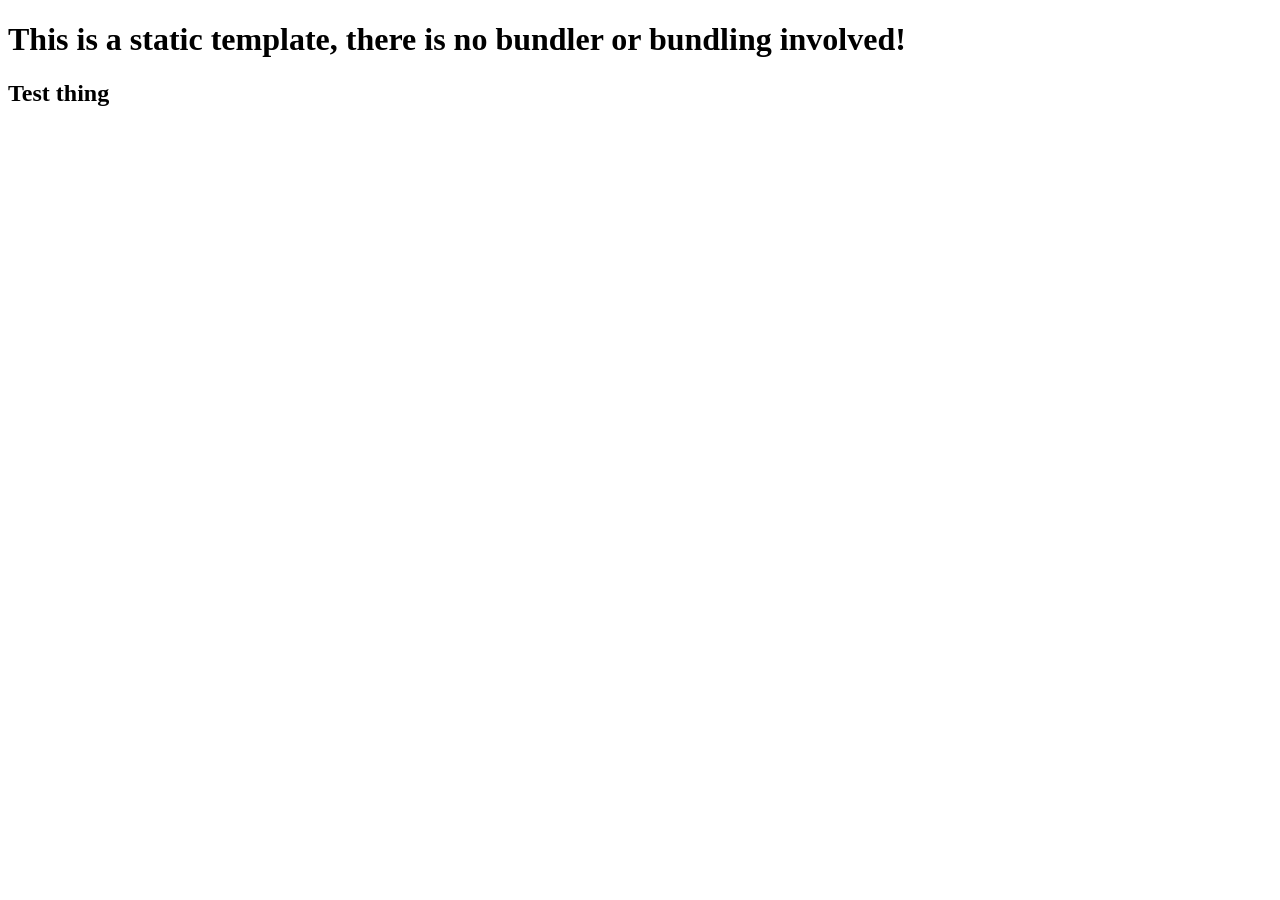
==== index.html @ e8172ecf "test" ====
<!DOCTYPE html>
<html lang="en">
  <head>
    <meta charset="UTF-8">
    <meta name="viewport" content="width=device-width, initial-scale=1.0">
    <meta http-equiv="X-UA-Compatible" content="ie=edge">
    <title>Static Template</title>
  </head>
  <body>
    <h1>This is a static template, there is no bundler or bundling involved!</h1>
    <h2>Test thing</h2>
  </body>
</html>
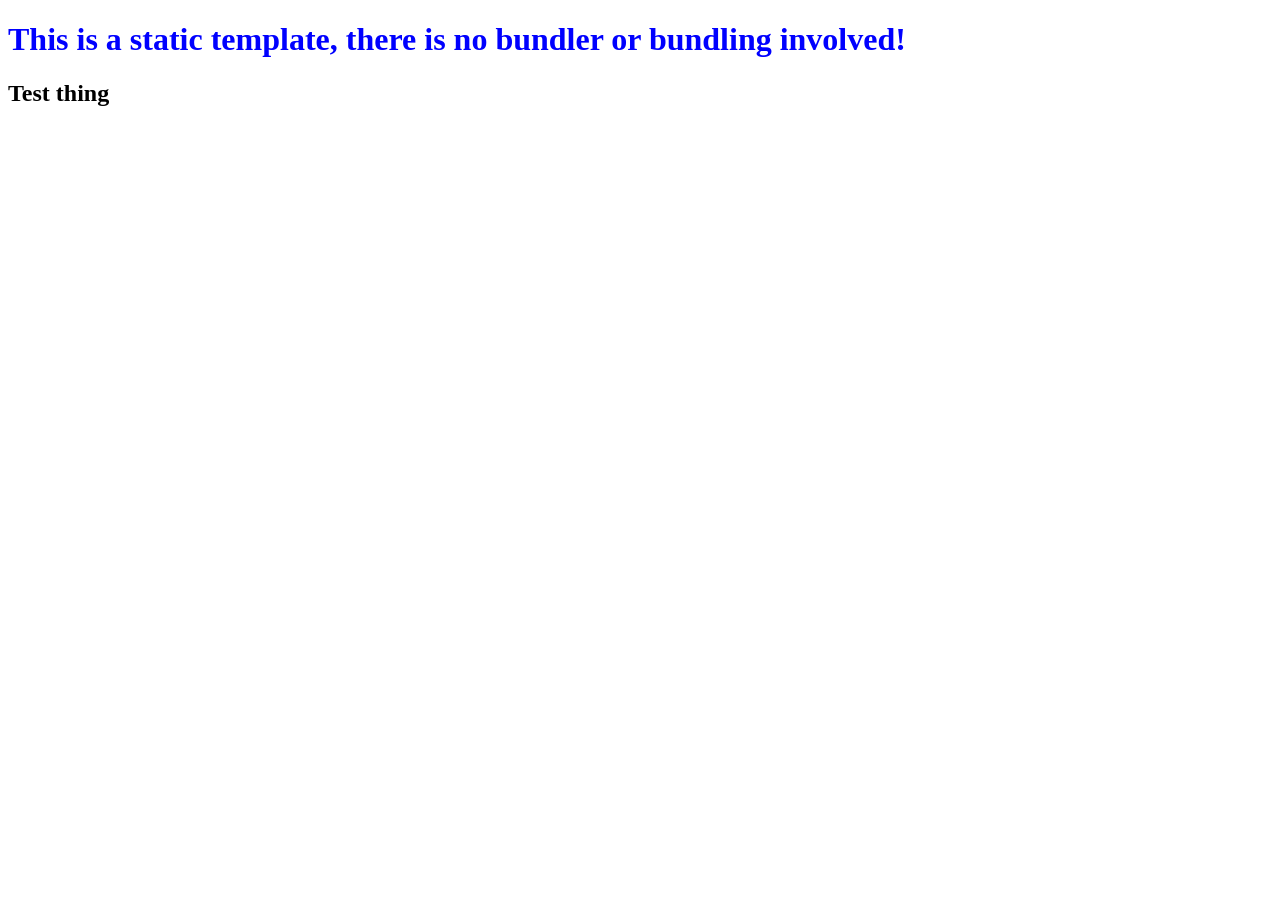
==== commit 9d13b5b9: "a" ====
--- a/index.html
+++ b/index.html
@@ -5,6 +5,7 @@
     <meta name="viewport" content="width=device-width, initial-scale=1.0">
     <meta http-equiv="X-UA-Compatible" content="ie=edge">
     <title>Static Template</title>
+    <link rel="stylesheet" type="text/css" href="style.css" />
   </head>
   <body>
     <h1>This is a static template, there is no bundler or bundling involved!</h1>
--- a/style.css
+++ b/style.css
@@ -0,0 +1,3 @@
+h1 {
+  color: blue;
+}
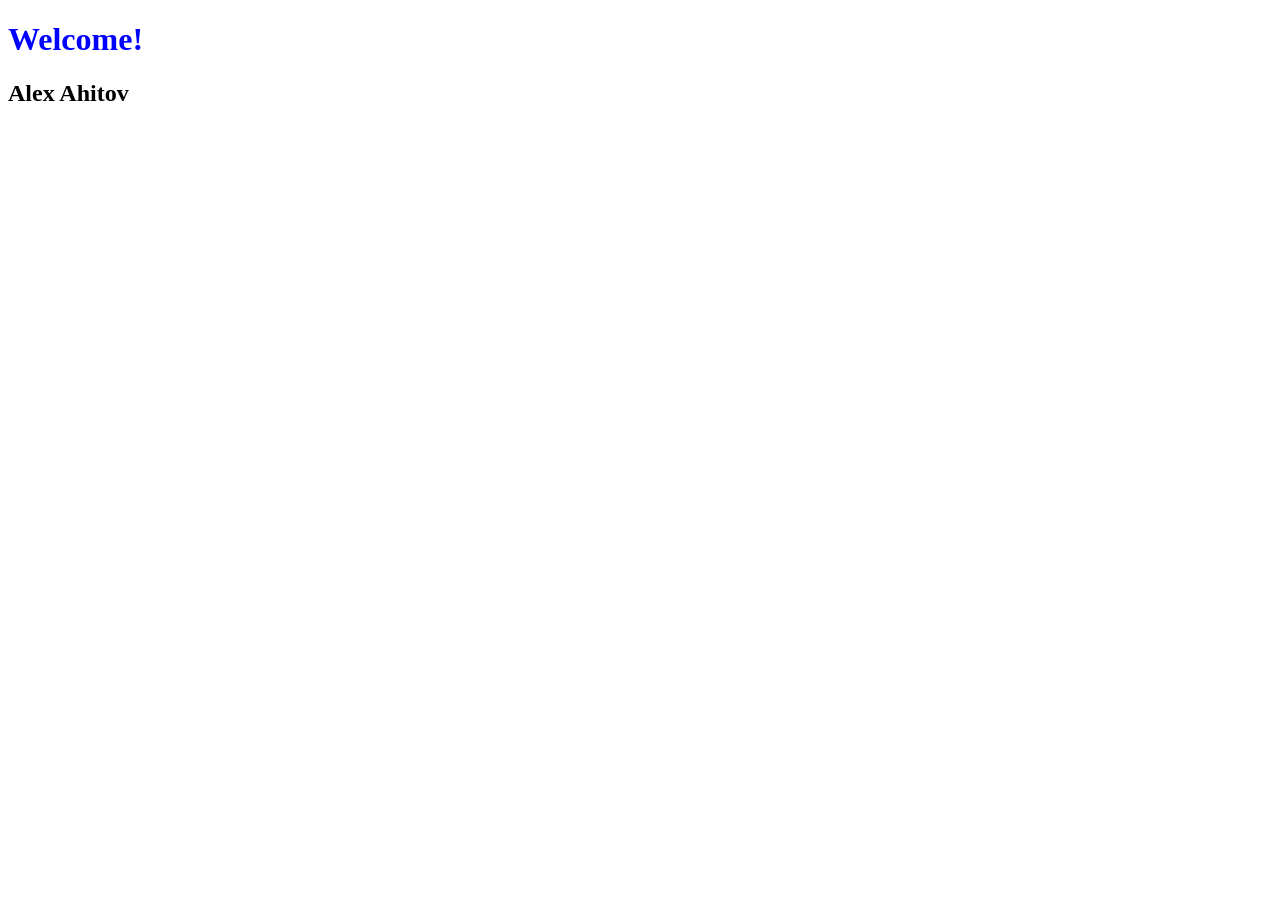
==== commit 7f8bb229: "q" ====
--- a/index.html
+++ b/index.html
@@ -8,7 +8,7 @@
     <link rel="stylesheet" type="text/css" href="style.css" />
   </head>
   <body>
-    <h1>This is a static template, there is no bundler or bundling involved!</h1>
-    <h2>Test thing</h2>
+    <h1>Welcome!</h1>
+    <h2>Alex Ahitov</h2>
   </body>
 </html>
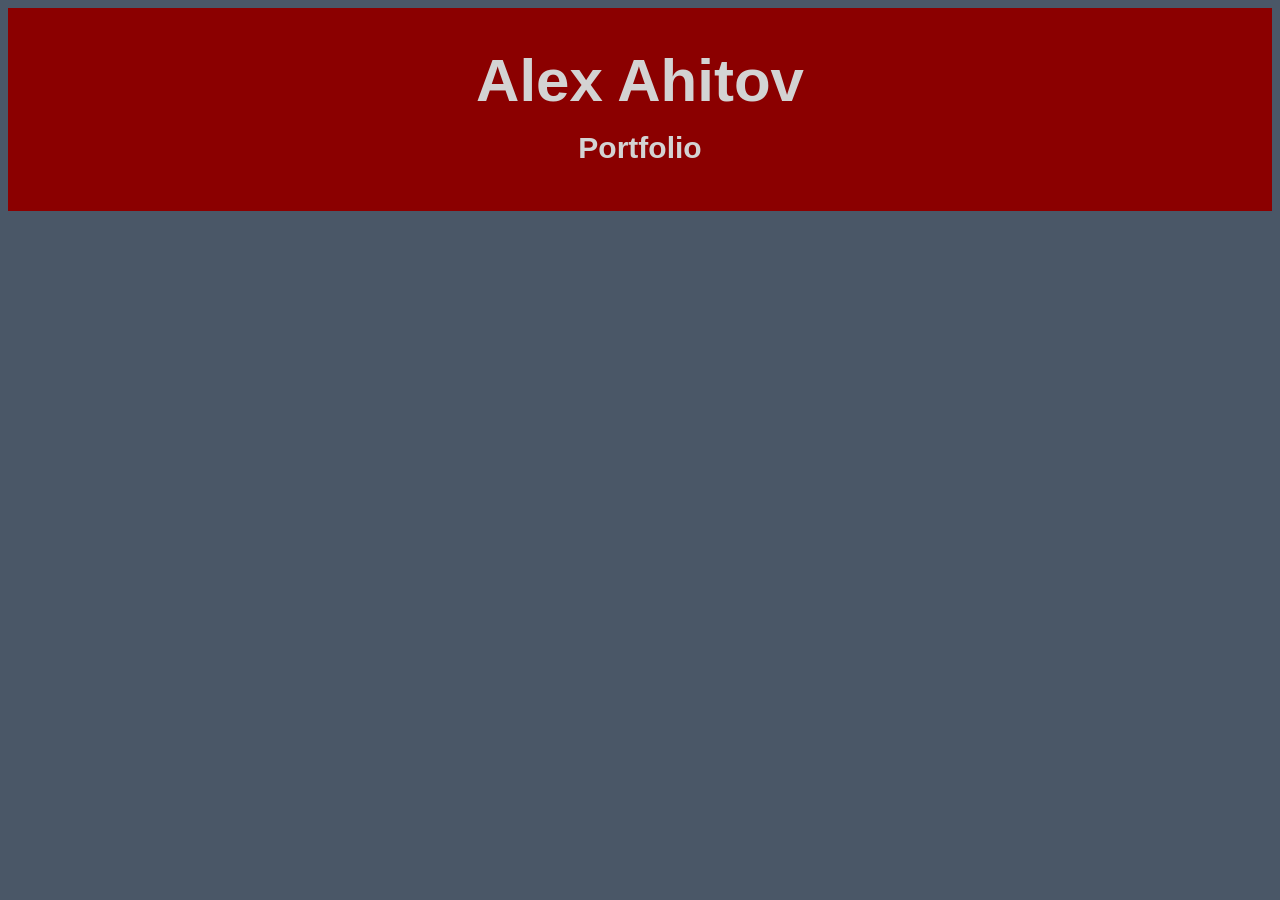
==== commit 04c6513f: "header" ====
--- a/index.html
+++ b/index.html
@@ -7,8 +7,10 @@
     <title>Static Template</title>
     <link rel="stylesheet" type="text/css" href="style.css" />
   </head>
-  <body>
-    <h1>Welcome!</h1>
-    <h2>Alex Ahitov</h2>
+  <body class="all">
+    <div class="header">
+      <h1>Alex Ahitov</h1>
+      <p>Portfolio</p>
+    </div>
   </body>
 </html>
--- a/style.css
+++ b/style.css
@@ -1,3 +1,16 @@
-h1 {
-  color: blue;
+.all {
+  background-color: #4a5767;
+  font-family: Futura, "Trebuchet MS", Arial, sans-serif;
+  font-style: normal;
+  font-variant: normal;
+  font-weight: 700;
+  line-height: 26.4px;
 }
+
+.header {
+  padding: 20px;
+  text-align: center;
+  background: #8b0000;
+  color: lightgrey;
+  font-size: 30px;
+}
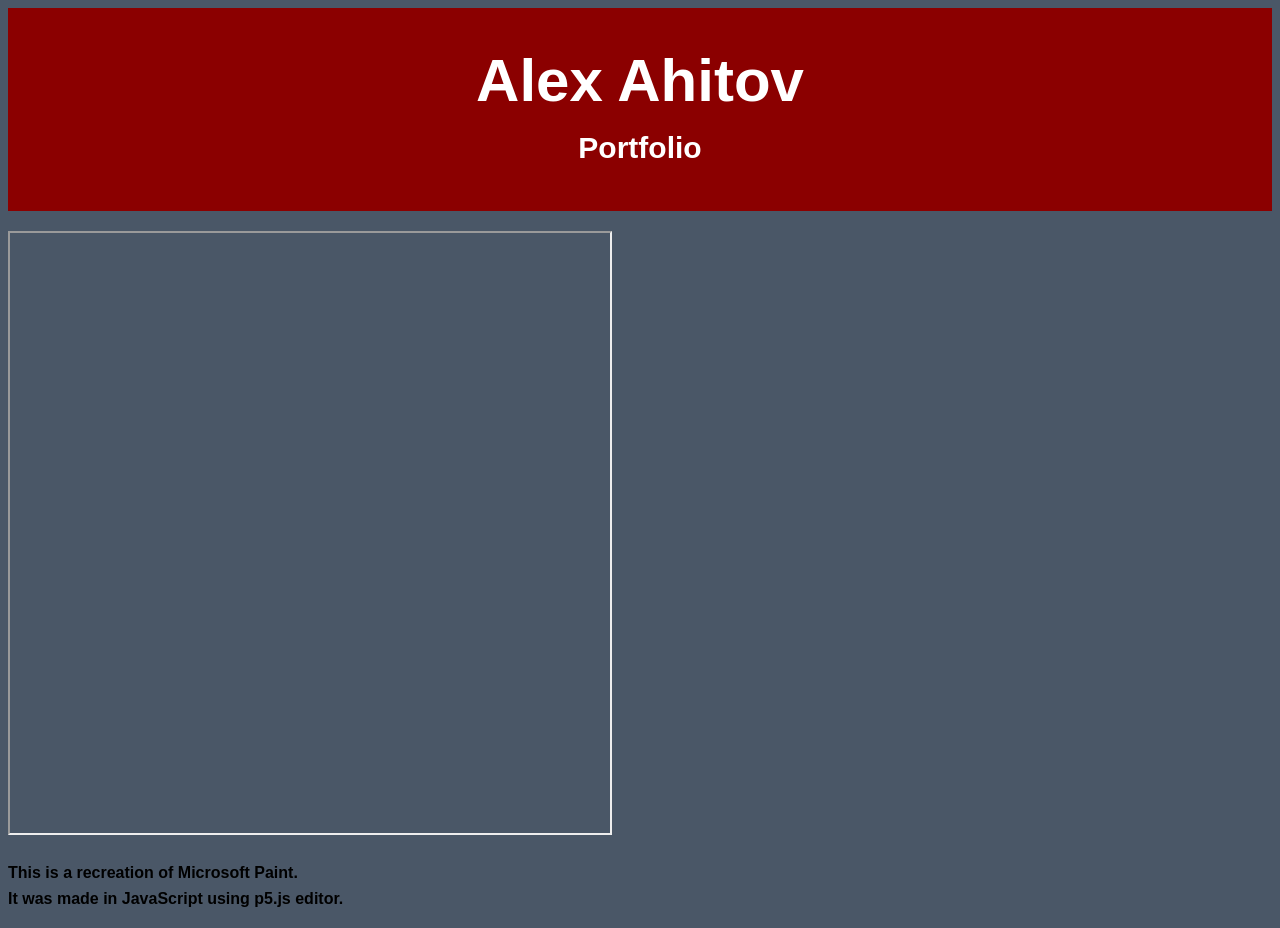
==== commit 317d29ff: "Paint" ====
--- a/index.html
+++ b/index.html
@@ -1,16 +1,26 @@
 <!DOCTYPE html>
 <html lang="en">
   <head>
-    <meta charset="UTF-8">
-    <meta name="viewport" content="width=device-width, initial-scale=1.0">
-    <meta http-equiv="X-UA-Compatible" content="ie=edge">
+    <meta charset="UTF-8" />
+    <meta name="viewport" content="width=device-width, initial-scale=1.0" />
+    <meta http-equiv="X-UA-Compatible" content="ie=edge" />
     <title>Static Template</title>
     <link rel="stylesheet" type="text/css" href="style.css" />
   </head>
   <body class="all">
+    <!-- Header -->
     <div class="header">
       <h1>Alex Ahitov</h1>
       <p>Portfolio</p>
     </div>
+    <!-- Paint Sketch -->
+    <div class="sketch">
+    <iframe
+      src="https://editor.p5js.org/aahitov24/present/591h6lyTQ"
+      width="600"
+      height="600"
+    ></iframe>
+    <p>This is a recreation of Microsoft Paint. <br> It was made in JavaScript using p5.js editor.</p>
+  </div>
   </body>
-</html>+</html>
--- a/style.css
+++ b/style.css
@@ -10,7 +10,11 @@
 .header {
   padding: 20px;
   text-align: center;
-  background: #8b0000;
-  color: lightgrey;
+  background-color: #8b0000;
+  color: white;
   font-size: 30px;
 }
+
+.sketch {
+  padding-top: 20px;
+}
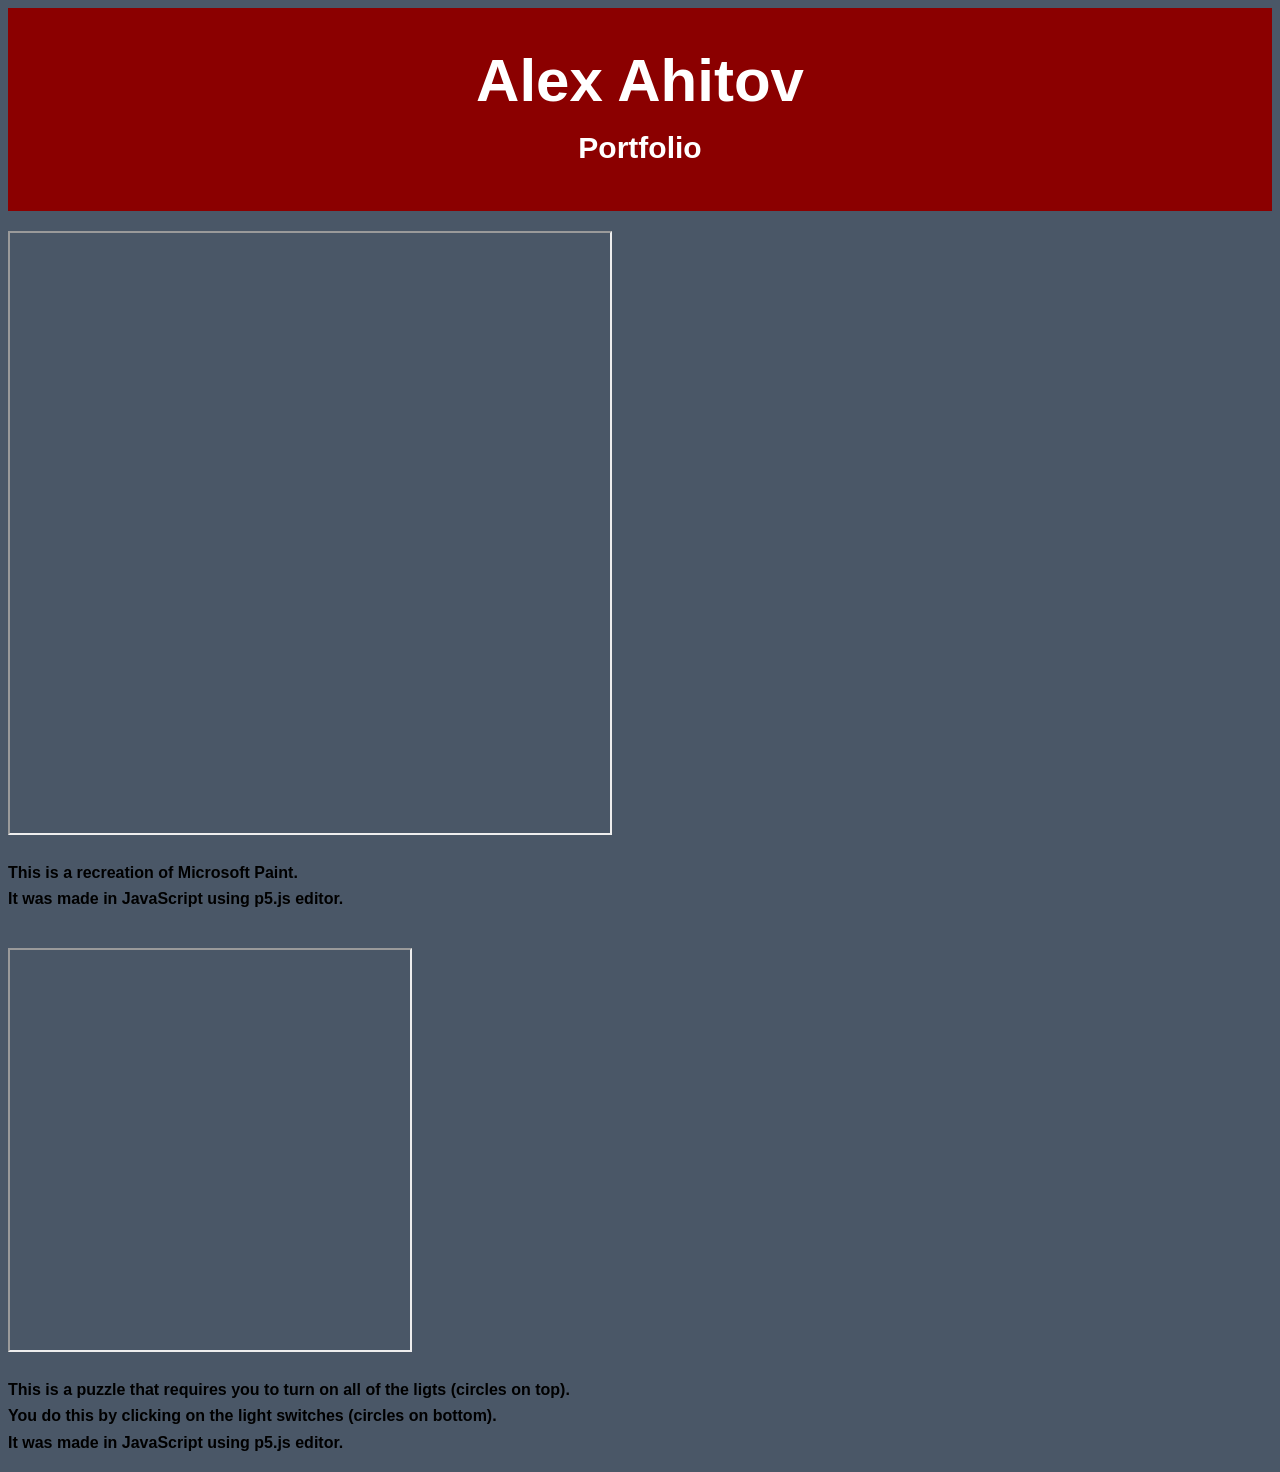
==== commit ad6d78d3: "LightSwitch" ====
--- a/index.html
+++ b/index.html
@@ -22,5 +22,13 @@
     ></iframe>
     <p>This is a recreation of Microsoft Paint. <br> It was made in JavaScript using p5.js editor.</p>
   </div>
+  <div class="sketch">
+    <iframe
+      src="https://editor.p5js.org/aahitov24/present/N1BOUtuDI"
+      width="400"
+      height="400"
+    ></iframe>
+    <p>This is a puzzle that requires you to turn on all of the ligts (circles on top).<br>You do this by clicking on the light switches (circles on bottom). <br> It was made in JavaScript using p5.js editor.</p>
+  </div>
   </body>
 </html>
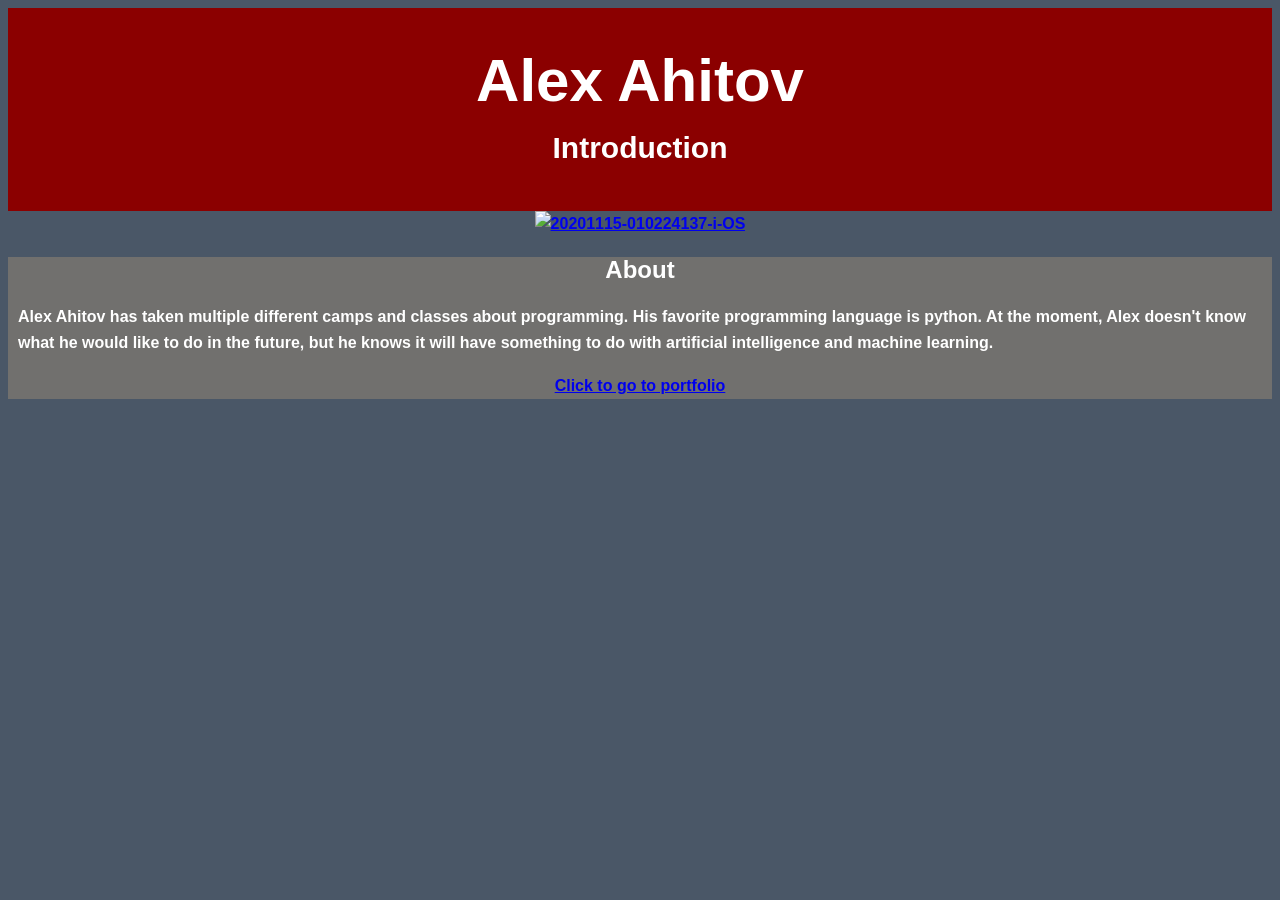
==== commit 568c3eaa: "Final" ====
--- a/index.html
+++ b/index.html
@@ -11,24 +11,29 @@
     <!-- Header -->
     <div class="header">
       <h1>Alex Ahitov</h1>
-      <p>Portfolio</p>
+      <p>Introduction</p>
     </div>
-    <!-- Paint Sketch -->
-    <div class="sketch">
-    <iframe
-      src="https://editor.p5js.org/aahitov24/present/591h6lyTQ"
-      width="600"
-      height="600"
-    ></iframe>
-    <p>This is a recreation of Microsoft Paint. <br> It was made in JavaScript using p5.js editor.</p>
-  </div>
-  <div class="sketch">
-    <iframe
-      src="https://editor.p5js.org/aahitov24/present/N1BOUtuDI"
-      width="400"
-      height="400"
-    ></iframe>
-    <p>This is a puzzle that requires you to turn on all of the ligts (circles on top).<br>You do this by clicking on the light switches (circles on bottom). <br> It was made in JavaScript using p5.js editor.</p>
-  </div>
+    <!-- Photo -->
+    <a href="https://ibb.co/DkLQ263" id="photo"
+      ><img
+        src="https://i.ibb.co/92GW5fR/20201115-010224137-i-OS.jpg"
+        alt="20201115-010224137-i-OS"
+        width="200"
+        border="0"
+    /></a>
+    <!-- About -->
+    <div class="about">
+      <h2>About</h2>
+      <p id="para">
+        Alex Ahitov has taken multiple different camps and classes about
+        programming. His favorite programming language is python. At the moment,
+        Alex doesn't know what he would like to do in the future, but he knows
+        it will have something to do with artificial intelligence and machine
+        learning.
+      </p>
+      <a href="https://xk3yn.csb.app/portfolio.html"
+        >Click to go to portfolio</a
+      >
+    </div>
   </body>
 </html>
--- a/style.css
+++ b/style.css
@@ -15,6 +15,22 @@
   font-size: 30px;
 }
 
+.about {
+  background-color: #71706E;
+  color: white;
+  text-align: center;
+}
+
+#photo {
+  text-align:center;
+  display:block; 
+}
+
+#para {
+  text-align: left;
+  padding-left: 10px;
+}
+
 .sketch {
   padding-top: 20px;
 }
